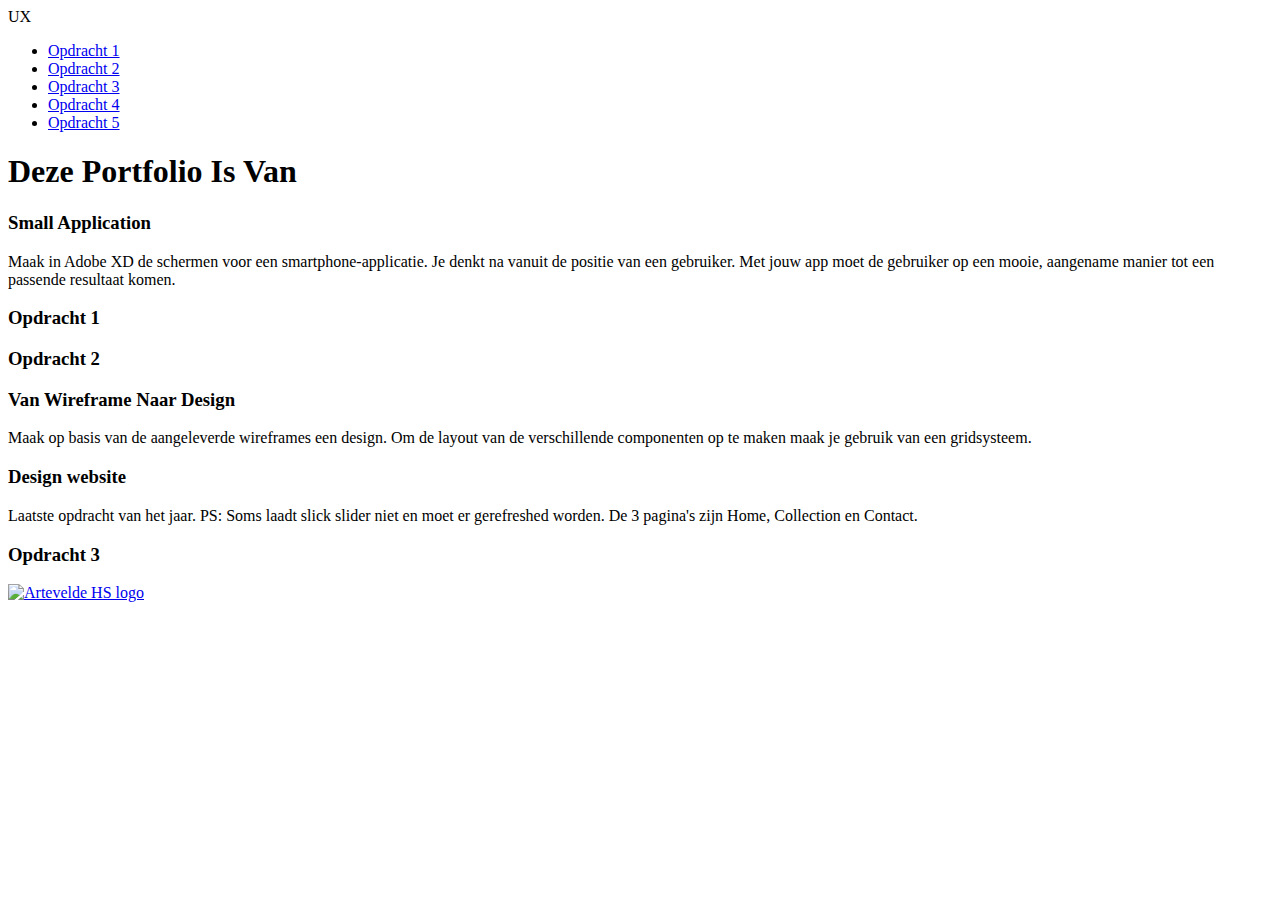
==== index.html @ bf329940 "eerste versie eindwerk" ====
<!DOCTYPE html>
<html lang="en">

<head>
	<meta charset="UTF-8">
	<meta name="viewport" content="width=device-width, initial-scale=1.0">
	<meta http-equiv="X-UA-Compatible" content="ie=edge">
	<link href="https://fonts.googleapis.com/css?family=Montserrat:400,500&display=swap" rel="stylesheet">
	<link href="https://fonts.googleapis.com/css?family=Playfair+Display:600,700&display=swap" rel="stylesheet">
	<script src="https://cdnjs.cloudflare.com/ajax/libs/font-awesome/5.12.1/js/all.min.js"
		integrity="sha256-MAgcygDRahs+F/Nk5Vz387whB4kSK9NXlDN3w58LLq0=" crossorigin="anonymous"></script>
	<script src="data.js"></script>
	<script src="./app/js/app.js"></script>
	<link rel="stylesheet" href="./app/css/styles.css">
	<title>This portfolio is not initialized</title>
</head>

<body>
	<div class="app">
		<header>
			<div class="header-container">
				<div class="container">
					<div class="header-section">
						<div class="header-logo">
							UX
						</div>
						<div class="header-menu">
							<nav>
								<ul class="nav">
									<li class="nav-item">
										<a href="#" data-navigateto="assignment1" class="nav-link">Opdracht 1</a>
									</li>
									<li class="nav-item">
										<a href="#" data-navigateto="assignment2" class="nav-link">Opdracht 2</a>
									</li>
									<li class="nav-item">
										<a href="#" data-navigateto="assignment3" class="nav-link">Opdracht 3</a>
									</li>
									<li class="nav-item">
										<a href="#" data-navigateto="assignment4" class="nav-link">Opdracht 4</a>
									</li>
									<li class="nav-item">
										<a href="#" data-navigateto="assignment5" class="nav-link">Opdracht 5</a>
									</li>
								</ul>
								<div class="mobile-menu">
									<span></span>
									<span></span>
									<span></span>
								</div>
							</nav>
						</div>
					</div>
				</div>
			</div>
		</header>
		<main>
			<section class="hero">
				<div class="hero-section">
					<div class="hero-container">
						<div class="hero-text">
							<h1>Deze Portfolio Is Van</h1>
							<div class="heading-name"></div>
							<div class="student-number"></div>
						</div>
					</div>
				</div>
			</section>
			<section class="work">
				<div class="container">
					<div class="work-section">
						<div class="works-container">
							<!-- Assignment 1 -->
							<div class="work-item assignment1">
								<div class="work-wrapper">
									<div class="work-description">
										<div class="work-detail">
											<h3>Small Application</h3>
											<p>Maak in Adobe XD de schermen voor een smartphone-applicatie. Je denkt na
												vanuit de positie van een gebruiker. Met jouw app moet de gebruiker
												op een mooie, aangename manier tot een passende resultaat komen.</p>
										</div>
										<div class="work-buttons-container"></div>
									</div>
									<div class="work-image assignment1">
										<h3>Opdracht 1</h3>
									</div>
								</div>
							</div>

							<!-- Assignment 2 -->
							<div class="work-item assignment2">
								<div class="work-wrapper">
									<div class="work-image">
										<h3>Opdracht 2</h3>
									</div>
									<div class="work-description">
										<div class="work-detail">
											<h3>Van Wireframe Naar Design</h3>
											<p>Maak op basis van de aangeleverde wireframes een design. Om de layout
												van de verschillende componenten op te maken maak je gebruik van een
												gridsysteem.</p>
										</div>
										<div class="work-buttons-container"></div>
									</div>
								</div>
							</div>

							<!-- Assignment 3 -->
							<div class="work-item assignment3">
								<div class="work-wrapper">
									<div class="work-description">
										<div class="work-detail">
											<h3>Design website</h3>
											<p>Laatste opdracht van het jaar. PS: Soms laadt slick slider niet en moet er gerefreshed worden. De 3 pagina's zijn Home, Collection en Contact.</p>
										</div>
										<div class="work-buttons-container"></div>
									</div>
									<div class="work-image">
										<h3>Opdracht 3</h3>
									</div>
								</div>
							</div>
						</div>
					</div>
				</div>
			</section>
		</main>
		<footer>
			<div class="footer-wrapper">
				<a href="https://www.arteveldehogeschool.be/">
					<img class="logo" src="./app/assets/images/arteveldehs.svg" alt="Artevelde HS logo">
				</a>
			</div>
		</footer>
	</div>
</body>

</html>
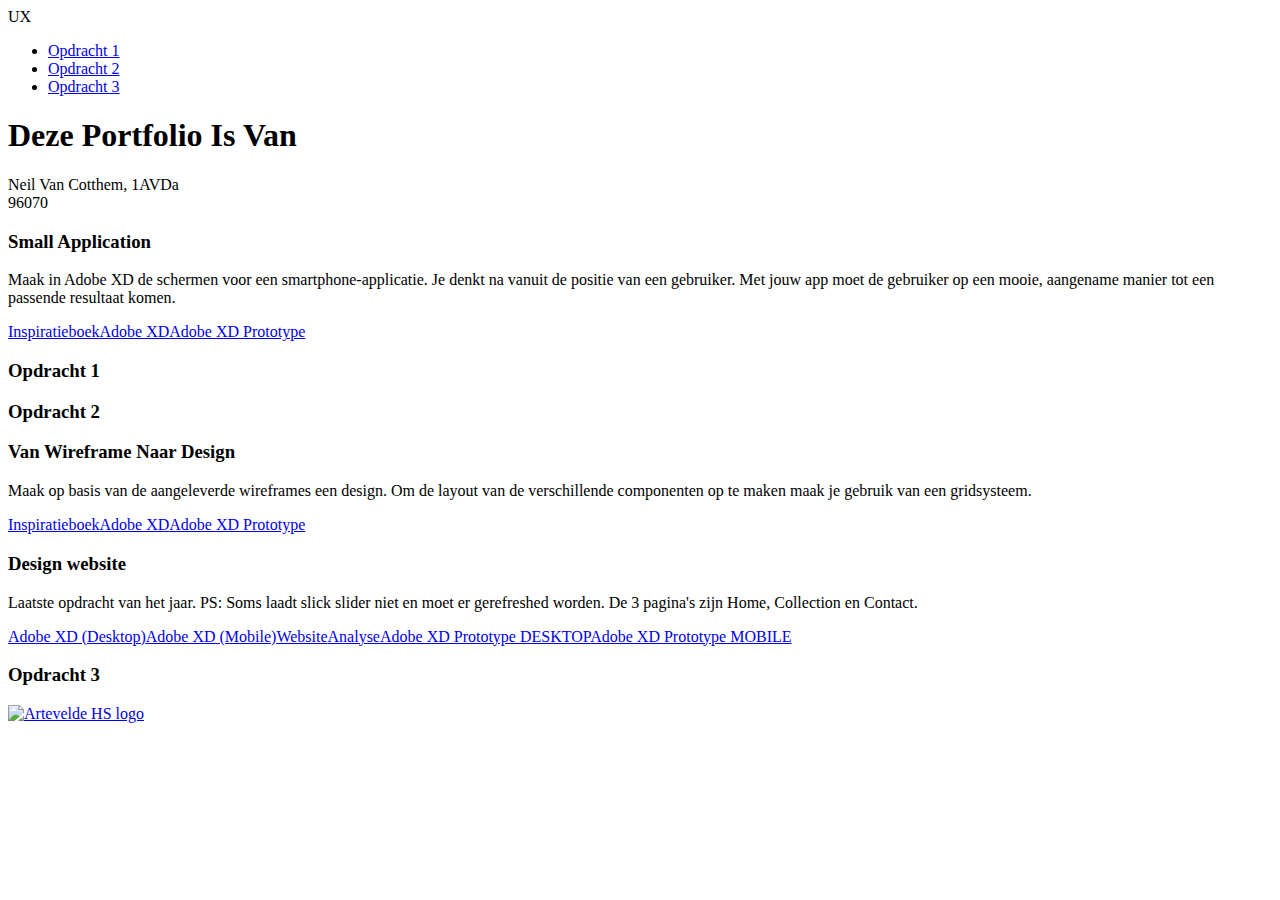
==== commit 005e9b32: "portfolio aanpassingen" ====
--- a/index.html
+++ b/index.html
@@ -35,12 +35,6 @@
 									</li>
 									<li class="nav-item">
 										<a href="#" data-navigateto="assignment3" class="nav-link">Opdracht 3</a>
-									</li>
-									<li class="nav-item">
-										<a href="#" data-navigateto="assignment4" class="nav-link">Opdracht 4</a>
-									</li>
-									<li class="nav-item">
-										<a href="#" data-navigateto="assignment5" class="nav-link">Opdracht 5</a>
 									</li>
 								</ul>
 								<div class="mobile-menu">
